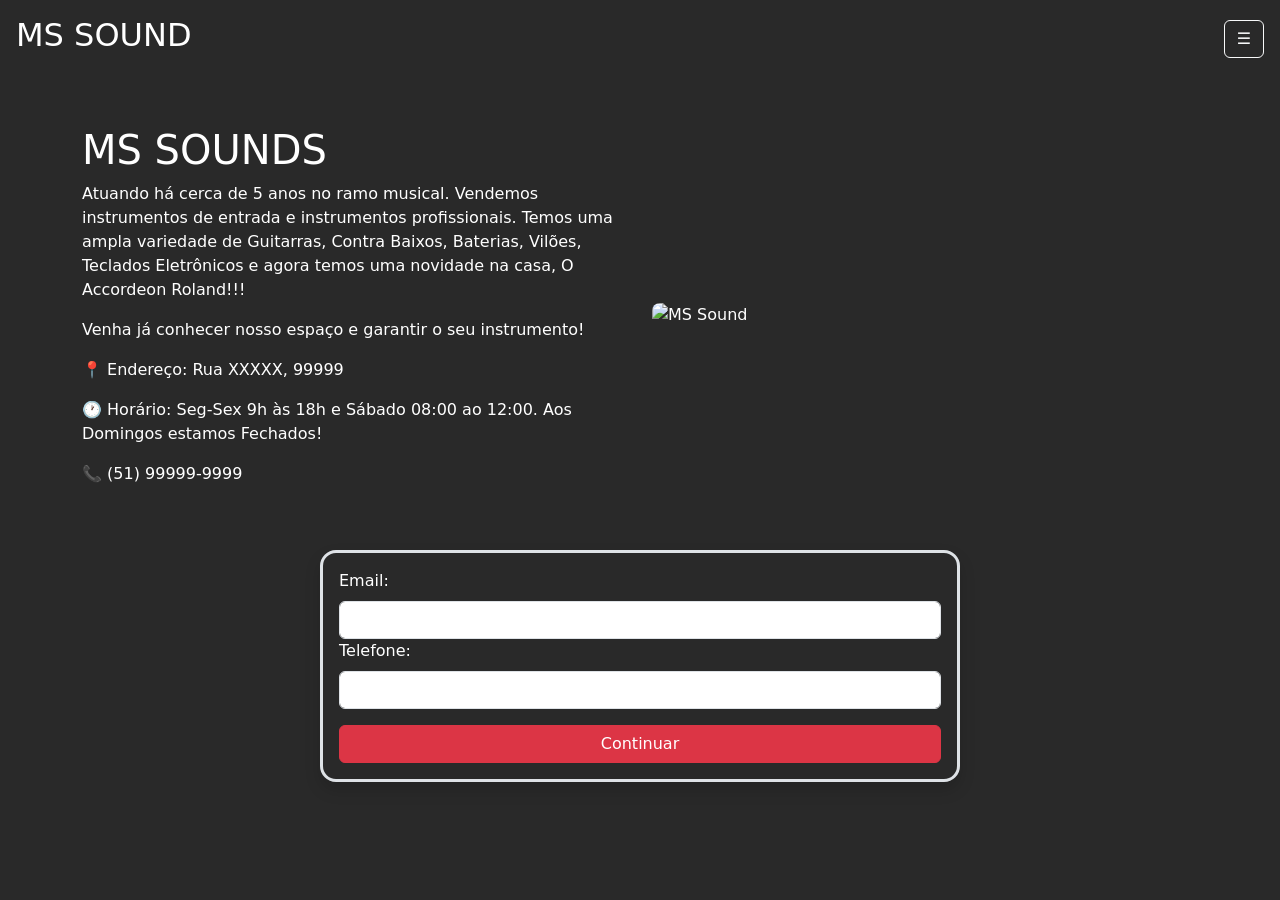
==== sobre.html @ e947ba18 "project sound" ====
<!DOCTYPE html>
<html lang="pt-br">

<head>
    <meta charset="UTF-8">
    <meta name="viewport" content="width=device-width, initial-scale=1.0">
    <title>Sobre a MS SOUND</title>
    <link href="https://cdn.jsdelivr.net/npm/bootstrap@5.3.8/dist/css/bootstrap.min.css" rel="stylesheet">
    <link rel="stylesheet" href="style.css">
    <script src="https://cdn.jsdelivr.net/npm/bootstrap@5.3.8/dist/js/bootstrap.bundle.min.js"
        integrity="sha384-FKyoEForCGlyvwx9Hj09JcYn3nv7wiPVlz7YYwJrWVcXK/BmnVDxM+D2scQbITxI"
        crossorigin="anonymous"></script>
</head>

<body>
    <header>
        <div class="container-fluid d-flex justify-content-between align-items-center p-3">
            <h2 class="text-white">MS SOUND</h2>
            <button class="btn btn-outline-light" type="button" data-bs-toggle="offcanvas"
                data-bs-target="#menuLateral">
                ☰
            </button>
        </div>

        <div class="offcanvas offcanvas-end" id="menuLateral">
            <div class="offcanvas-header">
                <h5 class="offcanvas-title">MS SOUND</h5>
                <button type="button" class="btn-close" data-bs-dismiss="offcanvas"></button>
            </div>
            <div class="offcanvas-body">
                <ul class="list-unstyled">
                    <li><a href="index.html" class="text-decoration-none">Início</a></li>
                    <li><a href="#" class="text-decoration-none"></a></li>
                </ul>
            </div>
        </div>
    </header>

    <main class="container py-5 text-white">
        <div class="row align-items-center">
            <div class="col-md-6">
                <h1>MS SOUNDS</h1>
                <p>Atuando há cerca de 5 anos no ramo musical. Vendemos instrumentos de entrada e instrumentos
                    profissionais. Temos uma ampla variedade de Guitarras, Contra Baixos, Baterias, Vilões, Teclados
                    Eletrônicos e agora temos uma novidade na casa, O Accordeon Roland!!!
                </p>
                <p>Venha já conhecer nosso espaço e garantir o seu instrumento!</p>
                <p>📍 Endereço: Rua XXXXX, 99999</p>
                <p>🕐 Horário: Seg-Sex 9h às 18h e Sábado 08:00 ao 12:00. Aos Domingos estamos Fechados!</p>
                <p>📞 (51) 99999-9999</p>
            </div>
            <div class="col-md-6">
                <img src="https://vejasp.abril.com.br/wp-content/uploads/2018/11/made-fachada-2-raphael-mc3a4chtigen.jpg?quality=70&strip=info"
                    class="w-100 rounded-3" alt="MS Sound">
            </div>
        </div>
    </main>
    <section>
        <form class="border rounded-4 border-3 p-3 mb-5 w-50 mx-auto shadow text-white">
            <label class="form-label">Email:</label>
            <input class="form-control" type="email">
            <label class="form-label">Telefone:</label>
            <input class="form-control" type="tel">
            <button type="submit" class="btn btn-danger w-100 mt-3">Continuar</button>
            </div>
</body>

</html>
---- style.css ----
*

.carousel .carousel-item img {
    border-radius: 15px;
}
.carousel {
    background-color: rgb(0, 0, 0); 
    background-image: url(https://wallpaperaccess.com/full/2562648.jpg);

}
body{
    background-color: rgb(41, 41, 41);
}
.navbar{
    background-color: rgb(41, 41, 43);
}
.btn-dourado{
    background-color: #c9a84c
}
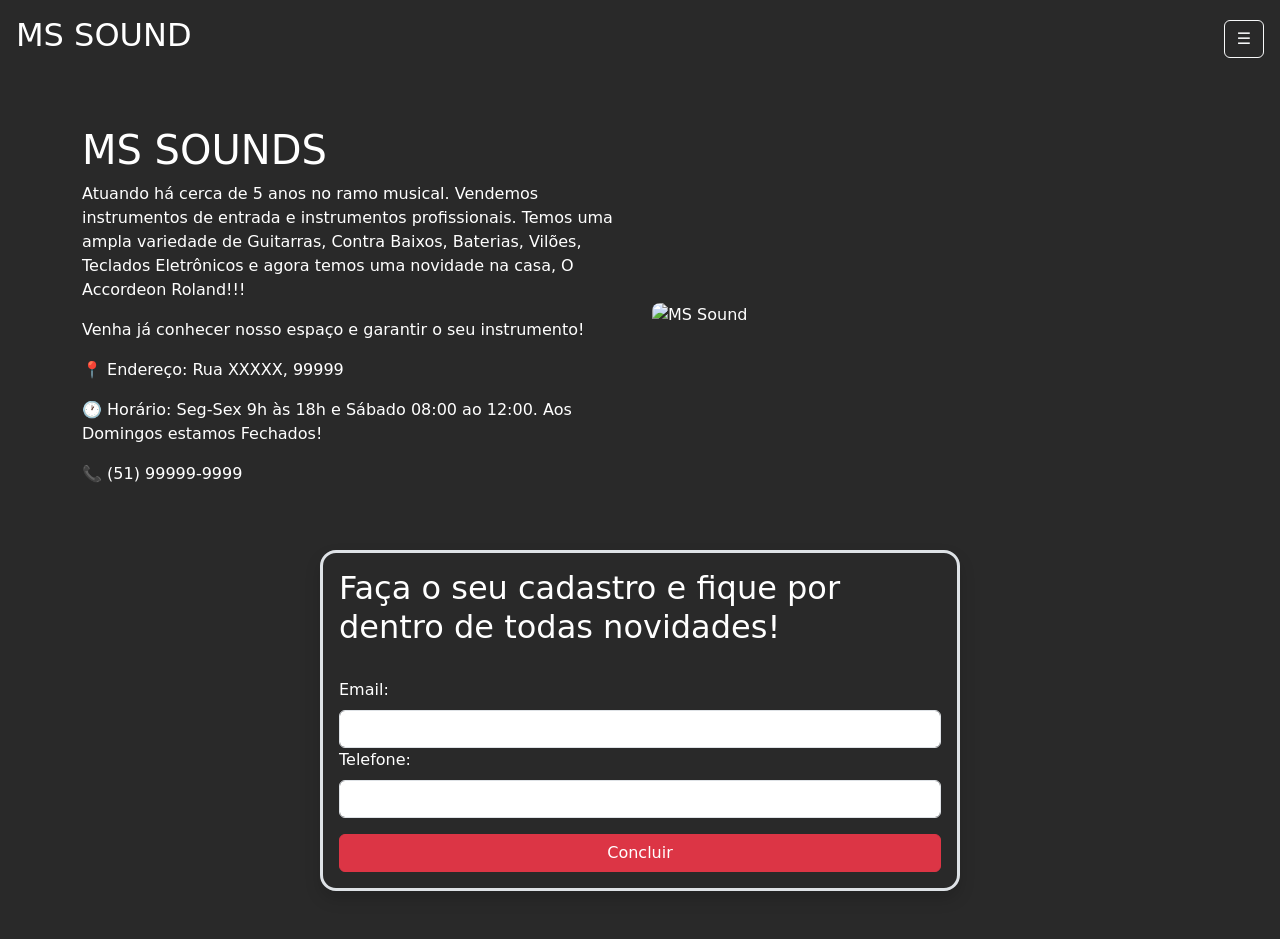
==== commit cda2cbf1: "atualizando" ====
--- a/sobre.html
+++ b/sobre.html
@@ -56,13 +56,17 @@
         </div>
     </main>
     <section>
-        <form class="border rounded-4 border-3 p-3 mb-5 w-50 mx-auto shadow text-white">
+        
+        <form class="border rounded-4 border-3 p-3 mb-5 w-50 mx-auto shadow text-white" action="index.html">
+            <h2>Faça o seu cadastro e fique por dentro de todas novidades!</h2>
+            <br>
             <label class="form-label">Email:</label>
             <input class="form-control" type="email">
             <label class="form-label">Telefone:</label>
             <input class="form-control" type="tel">
-            <button type="submit" class="btn btn-danger w-100 mt-3">Continuar</button>
+            <button type="submit" class="btn btn-danger w-100 mt-3">Concluir</button>
             </div>
+        </form>
 </body>
 
 </html>
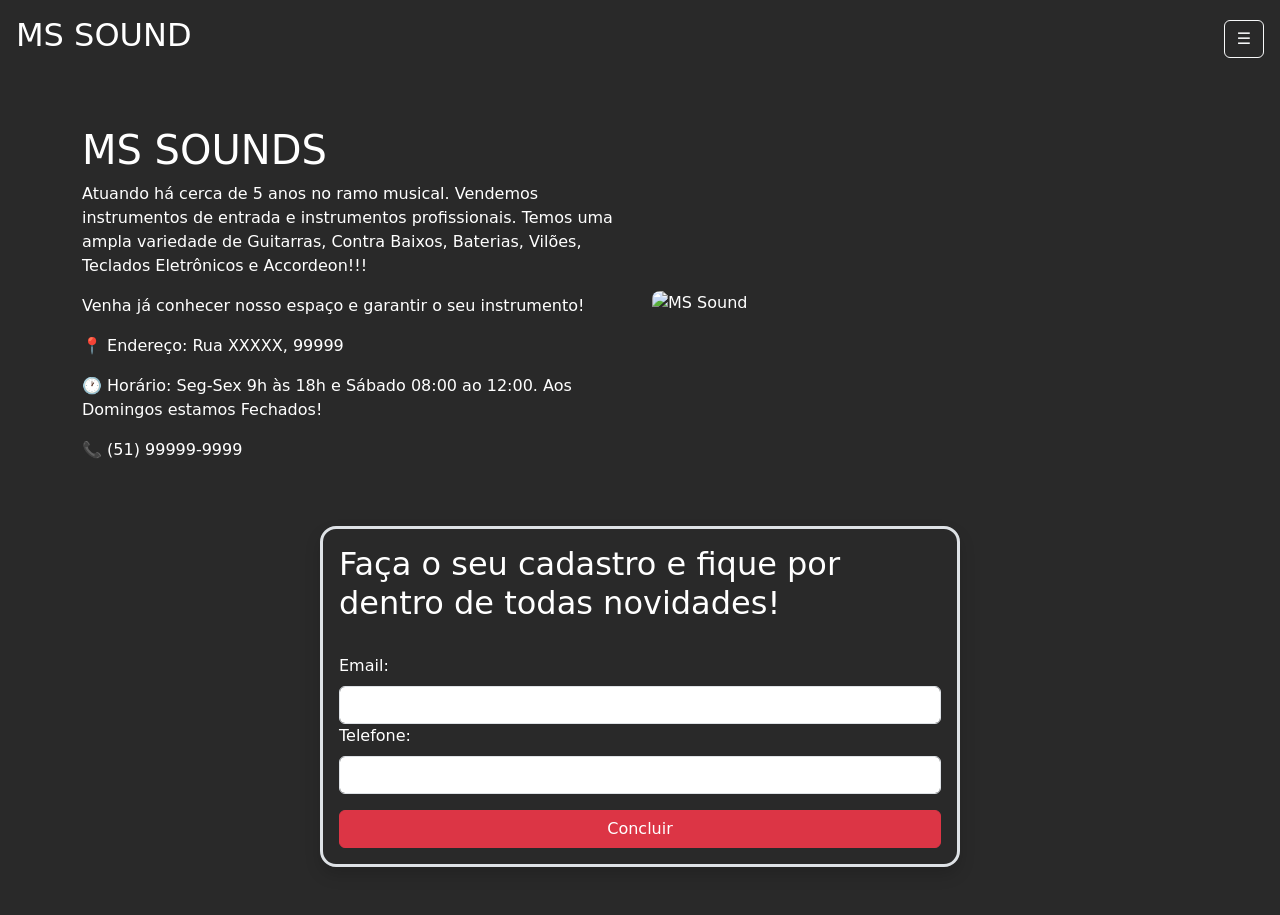
==== commit ebe02b28: "projectms" ====
--- a/sobre.html
+++ b/sobre.html
@@ -42,7 +42,7 @@
                 <h1>MS SOUNDS</h1>
                 <p>Atuando há cerca de 5 anos no ramo musical. Vendemos instrumentos de entrada e instrumentos
                     profissionais. Temos uma ampla variedade de Guitarras, Contra Baixos, Baterias, Vilões, Teclados
-                    Eletrônicos e agora temos uma novidade na casa, O Accordeon Roland!!!
+                    Eletrônicos e Accordeon!!!
                 </p>
                 <p>Venha já conhecer nosso espaço e garantir o seu instrumento!</p>
                 <p>📍 Endereço: Rua XXXXX, 99999</p>
